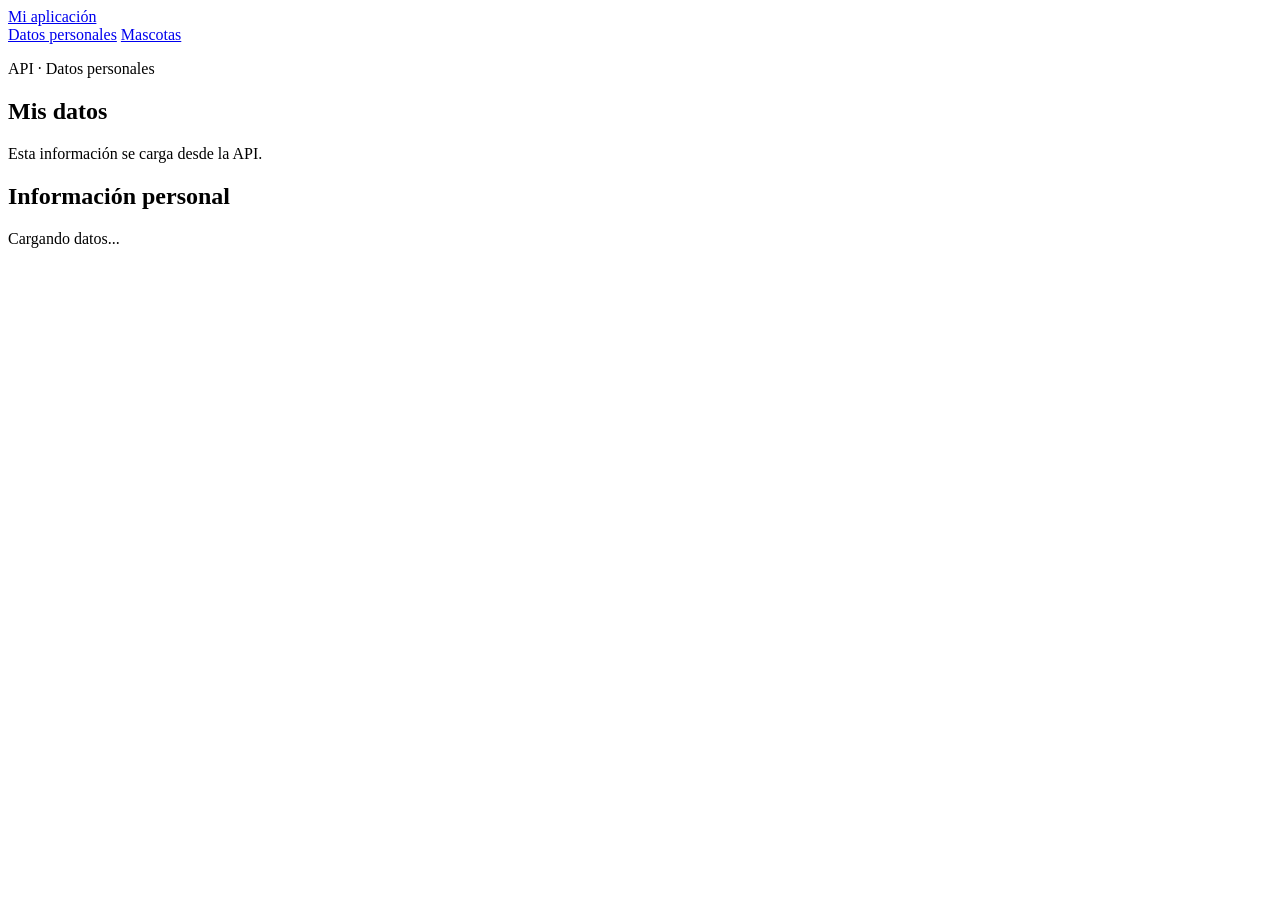
==== wwwroot/index.html @ 48bf5985 "Part 3, exercise 4 done." ====
<!DOCTYPE html>
<html lang="es">
<head>
    <meta charset="utf-8">
    <meta name="viewport" content="width=device-width, initial-scale=1">
    <title>Mis datos personales</title>
    <link rel="stylesheet" href="/css/site.css">
    <script src="/js/datos-personales.js" defer></script>
</head>
<body>
    <header class="site-header">
        <nav class="navigation" aria-label="Navegación principal">
            <a class="brand" href="/">Mi aplicación</a>
            <div class="navigation-links">
                <a class="active" href="/" aria-current="page">Datos personales</a>
                <a href="/mascotas.html">Mascotas</a>
            </div>
        </nav>
    </header>
    <main class="page-container">
        <section class="intro">
            <p class="eyebrow">API · Datos personales</p>
            <h1>Mis datos</h1>
            <p>Esta información se carga desde la API.</p>
        </section>
        <section class="card" aria-labelledby="personal-data-heading">
            <h2 id="personal-data-heading">Información personal</h2>
            <p id="error-message" class="error-message" role="alert" hidden></p>
            <p id="loading-message" class="loading-message" role="status">Cargando datos...</p>
            <dl id="personal-data" class="data-list" hidden>
                <div>
                    <dt>Nombre</dt>
                    <dd id="name"></dd>
                </div>
                <div>
                    <dt>Fecha de nacimiento</dt>
                    <dd id="birth-date"></dd>
                </div>
                <div>
                    <dt>Dirección</dt>
                    <dd id="address"></dd>
                </div>
            </dl>
        </section>
    </main>
</body>
</html>
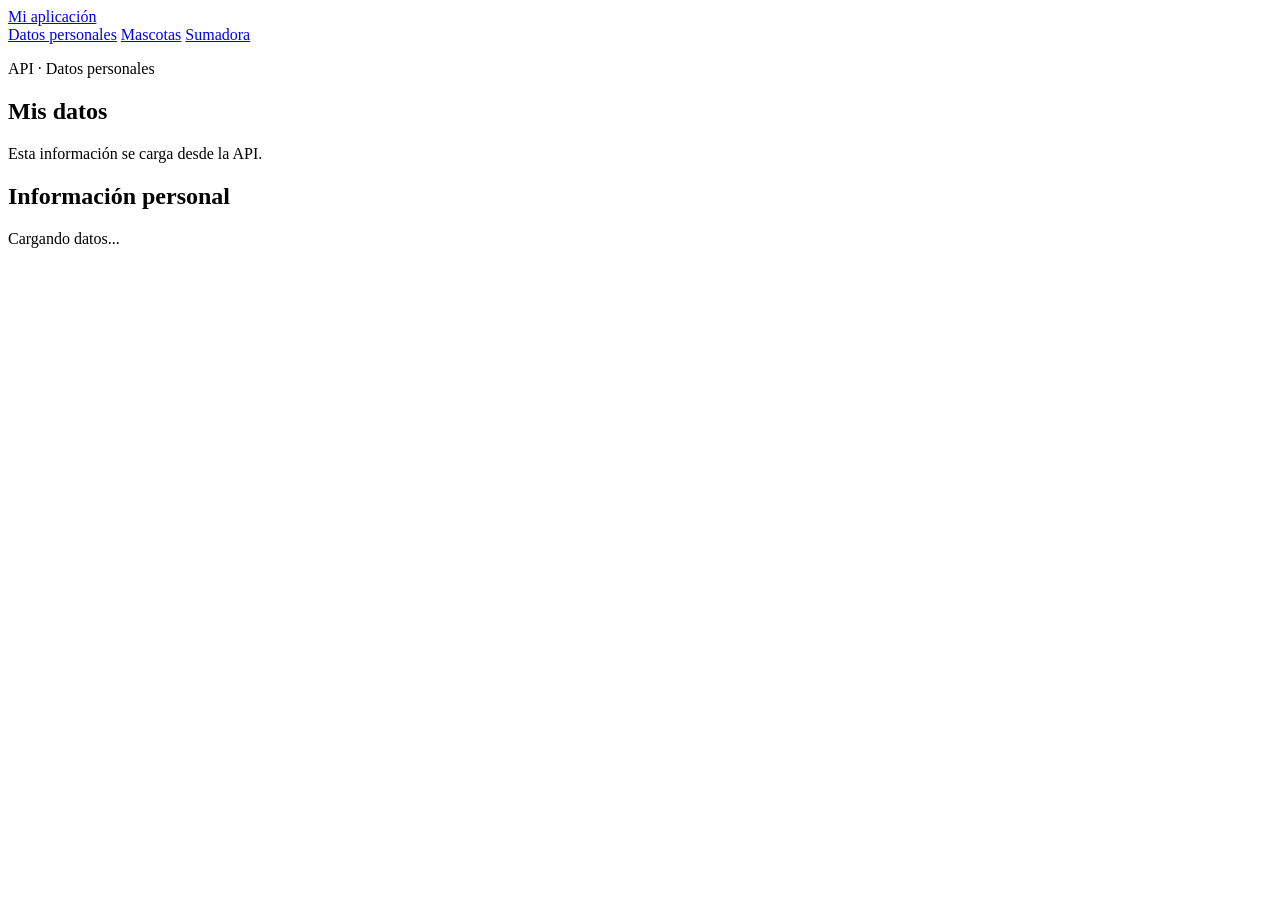
==== commit 385919af: "Last exercise done and tested." ====
--- a/wwwroot/index.html
+++ b/wwwroot/index.html
@@ -14,6 +14,7 @@
             <div class="navigation-links">
                 <a class="active" href="/" aria-current="page">Datos personales</a>
                 <a href="/mascotas.html">Mascotas</a>
+                <a href="/sumadora.html">Sumadora</a>
             </div>
         </nav>
     </header>
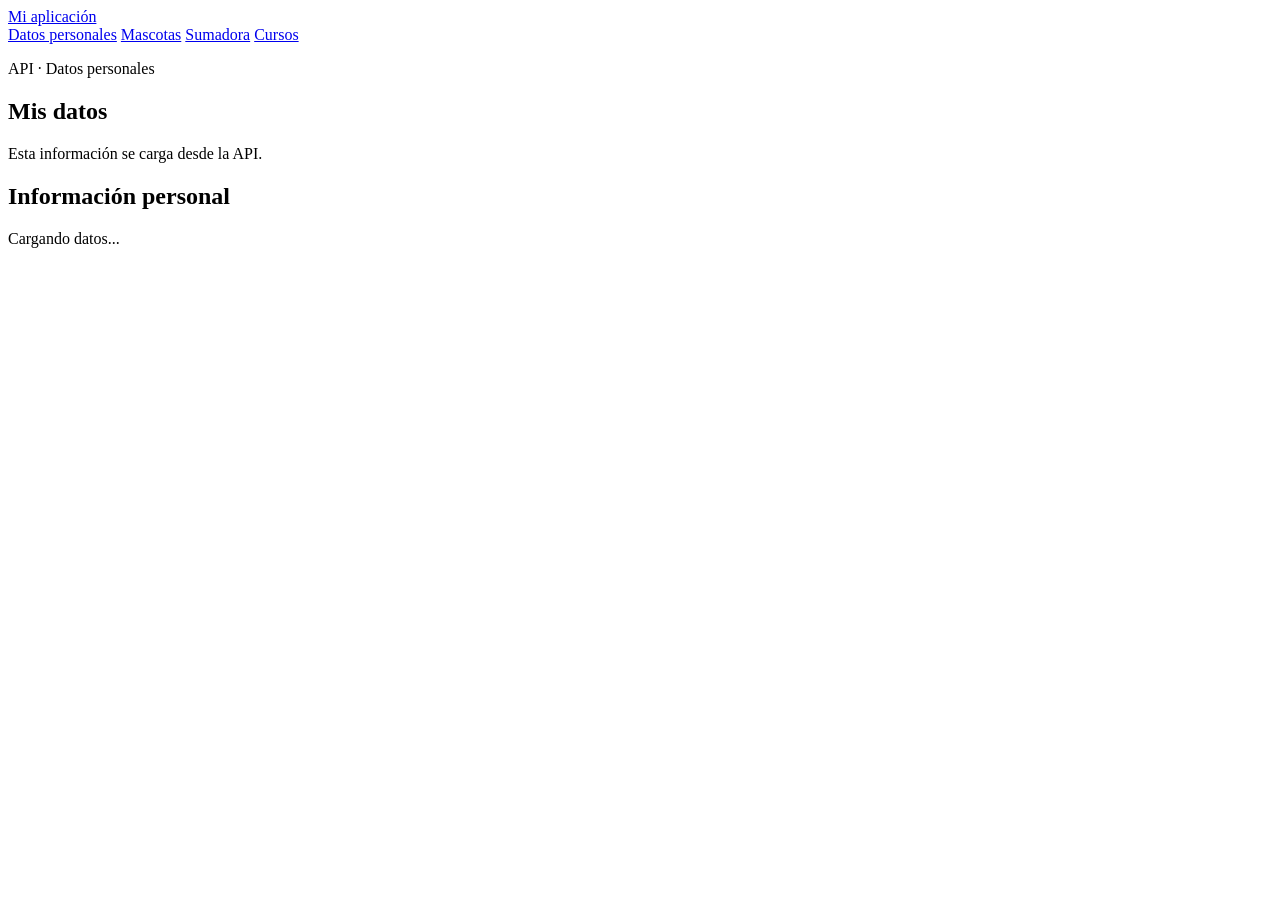
==== commit b7b83b67: "Project 3, first part implemented." ====
--- a/wwwroot/index.html
+++ b/wwwroot/index.html
@@ -15,6 +15,7 @@
                 <a class="active" href="/" aria-current="page">Datos personales</a>
                 <a href="/mascotas.html">Mascotas</a>
                 <a href="/sumadora.html">Sumadora</a>
+                <a href="/cursos.html">Cursos</a>
             </div>
         </nav>
     </header>
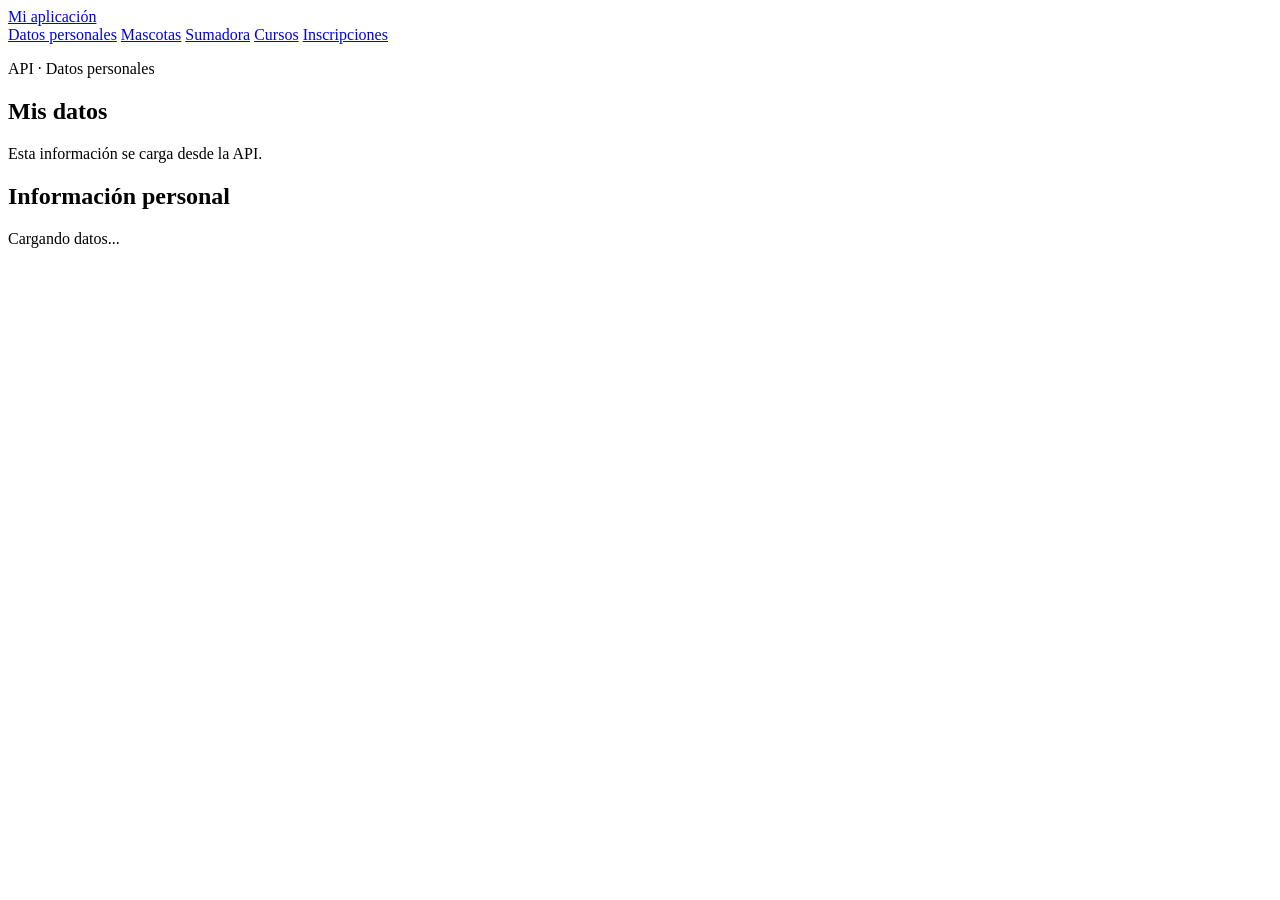
==== commit ed4dc6de: "Project 3, third part implemented." ====
--- a/wwwroot/index.html
+++ b/wwwroot/index.html
@@ -16,6 +16,7 @@
                 <a href="/mascotas.html">Mascotas</a>
                 <a href="/sumadora.html">Sumadora</a>
                 <a href="/cursos.html">Cursos</a>
+                <a href="/inscripciones.html">Inscripciones</a>
             </div>
         </nav>
     </header>
